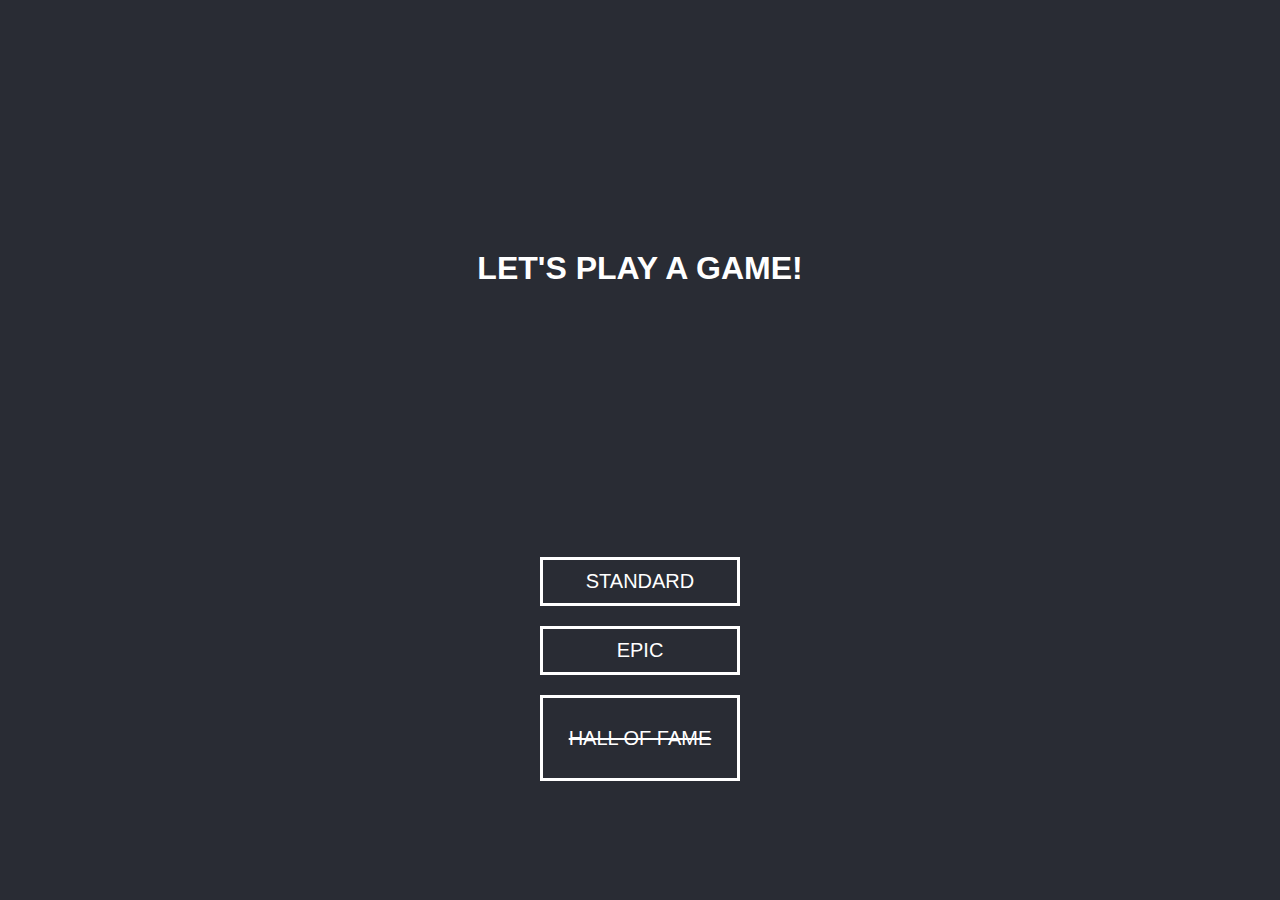
==== index.html @ 345b93d6 "Add all files/ initial commit :)" ====
<!DOCTYPE html>
<html lang="en">
<head>
    <meta charset="UTF-8">
    <meta name="viewport" content="width=device-width, initial-scale=1.0">
    <title>RSP Landing Page</title>
    <link rel="stylesheet" href="landingpage.css">
</head>
<body>
<header>
    <h1>Let's play a game!</h1>
</header>
    <div class="wraper">
        <a href="standard.html"><div>Standard</div></a>
        <a href="epic.html"><div>Epic</div></a>
        <a href=""><div class="hall">Hall of Fame</div></a>
        
    </div>
    
</body>
</html>
---- landingpage.css ----
* {
    margin: 0;
    padding: 0;
    box-sizing: border-box;
}

body {
    background-color: #292c34;

    margin-left: auto;
    margin-right: auto;
}

header {
   
    padding: 250px;

}

header>h1 {
    color: white;
    text-align: center;
    font-family: Asap, sans-serif;
    text-transform: uppercase;
    animation: colorsh1 1s infinite;
}

.wraper div {
    margin: 20px 0;
    border: 3px solid white;
    border-radius: 100%px;
    text-align: center;
    color: white;
    font-size: 20px;
    padding: 10px;
    font-family: Arial, Helvetica, sans-serif;
    text-transform: uppercase;
    position: relative;
    max-width: 200px;
    left: 50%;
    transform: translate(-50%);
    transition: .8s;
}

.wraper .hall {
   
   line-height: 60px;
   text-decoration: line-through;
}

.wraper div:hover {
    background-color: white;
    color: #292c34;
    cursor: pointer;
}

a {
    text-decoration: none;
}
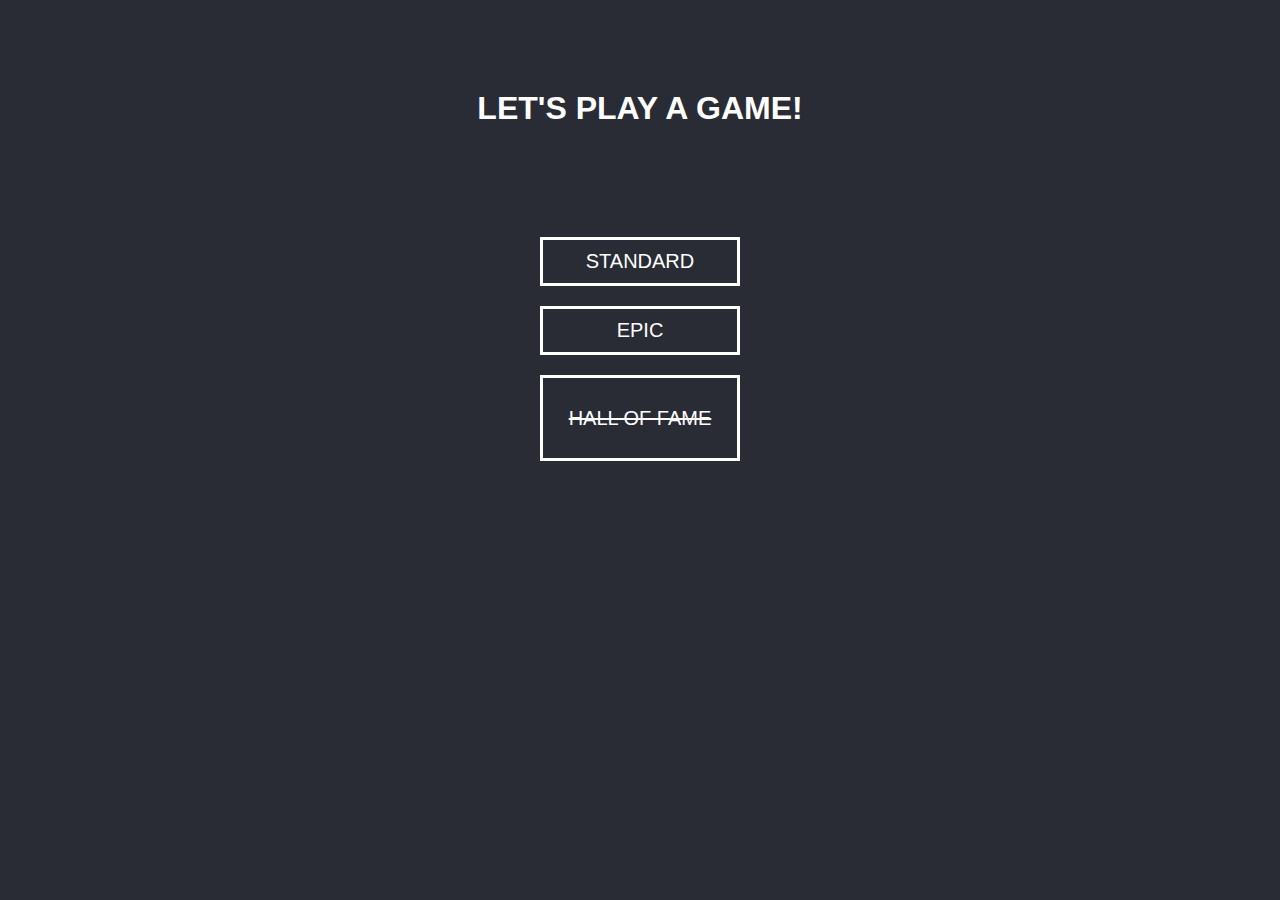
==== commit 06eeb2b7: "Added Media for mobile devices" ====
--- a/index.html
+++ b/index.html
@@ -1,3 +1,4 @@
+
 <!DOCTYPE html>
 <html lang="en">
 <head>
@@ -5,6 +6,7 @@
     <meta name="viewport" content="width=device-width, initial-scale=1.0">
     <title>RSP Landing Page</title>
     <link rel="stylesheet" href="landingpage.css">
+    <link rel="stylesheet" href="https://use.fontawesome.com/releases/v5.7.2/css/all.css">
 </head>
 <body>
 <header>
@@ -18,5 +20,4 @@
     </div>
     
 </body>
-</html>
-
+</html>--- a/landingpage.css
+++ b/landingpage.css
@@ -6,15 +6,12 @@
 
 body {
     background-color: #292c34;
-
     margin-left: auto;
     margin-right: auto;
 }
 
 header {
-   
-    padding: 250px;
-
+    padding: 90px;
 }
 
 header>h1 {
@@ -22,7 +19,6 @@
     text-align: center;
     font-family: Asap, sans-serif;
     text-transform: uppercase;
-    animation: colorsh1 1s infinite;
 }
 
 .wraper div {
@@ -43,7 +39,6 @@
 }
 
 .wraper .hall {
-   
    line-height: 60px;
    text-decoration: line-through;
 }
@@ -58,5 +53,16 @@
     text-decoration: none;
 }
 
+@media (max-height: 450px) {
+    header {
+        padding: 10px;
+    }
 
+    .wraper div {
+        padding-top: 5px;
+        margin: 5px;
+    }
 
+     }
+
+     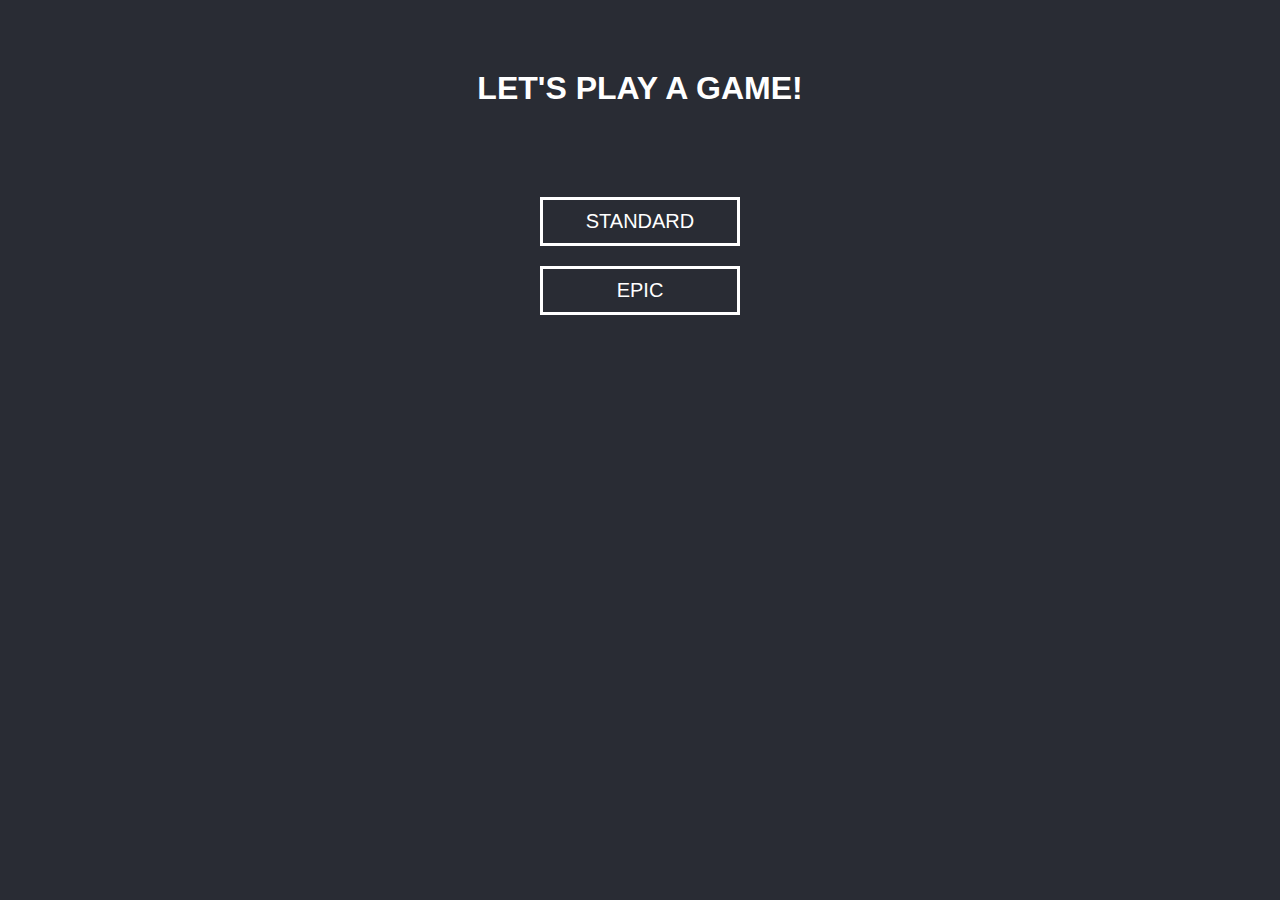
==== commit fa42f3c3: "small changes" ====
--- a/index.html
+++ b/index.html
@@ -15,8 +15,6 @@
     <div class="wraper">
         <a href="standard.html"><div>Standard</div></a>
         <a href="epic.html"><div>Epic</div></a>
-        <a href=""><div class="hall">Hall of Fame</div></a>
-        
     </div>
     
 </body>
--- a/landingpage.css
+++ b/landingpage.css
@@ -11,14 +11,15 @@
 }
 
 header {
-    padding: 90px;
+    padding: 70px;
 }
 
-header>h1 {
+header > h1 {
     color: white;
     text-align: center;
-    font-family: Asap, sans-serif;
+    font-family: Arial, Helvetica, sans-serif;
     text-transform: uppercase;
+    
 }
 
 .wraper div {
@@ -38,11 +39,6 @@
     transition: .8s;
 }
 
-.wraper .hall {
-   line-height: 60px;
-   text-decoration: line-through;
-}
-
 .wraper div:hover {
     background-color: white;
     color: #292c34;
@@ -59,10 +55,9 @@
     }
 
     .wraper div {
-        padding-top: 5px;
-        margin: 5px;
+        padding: 10px;
+        margin-top: 20px;
     }
 
-     }
+}
 
-     